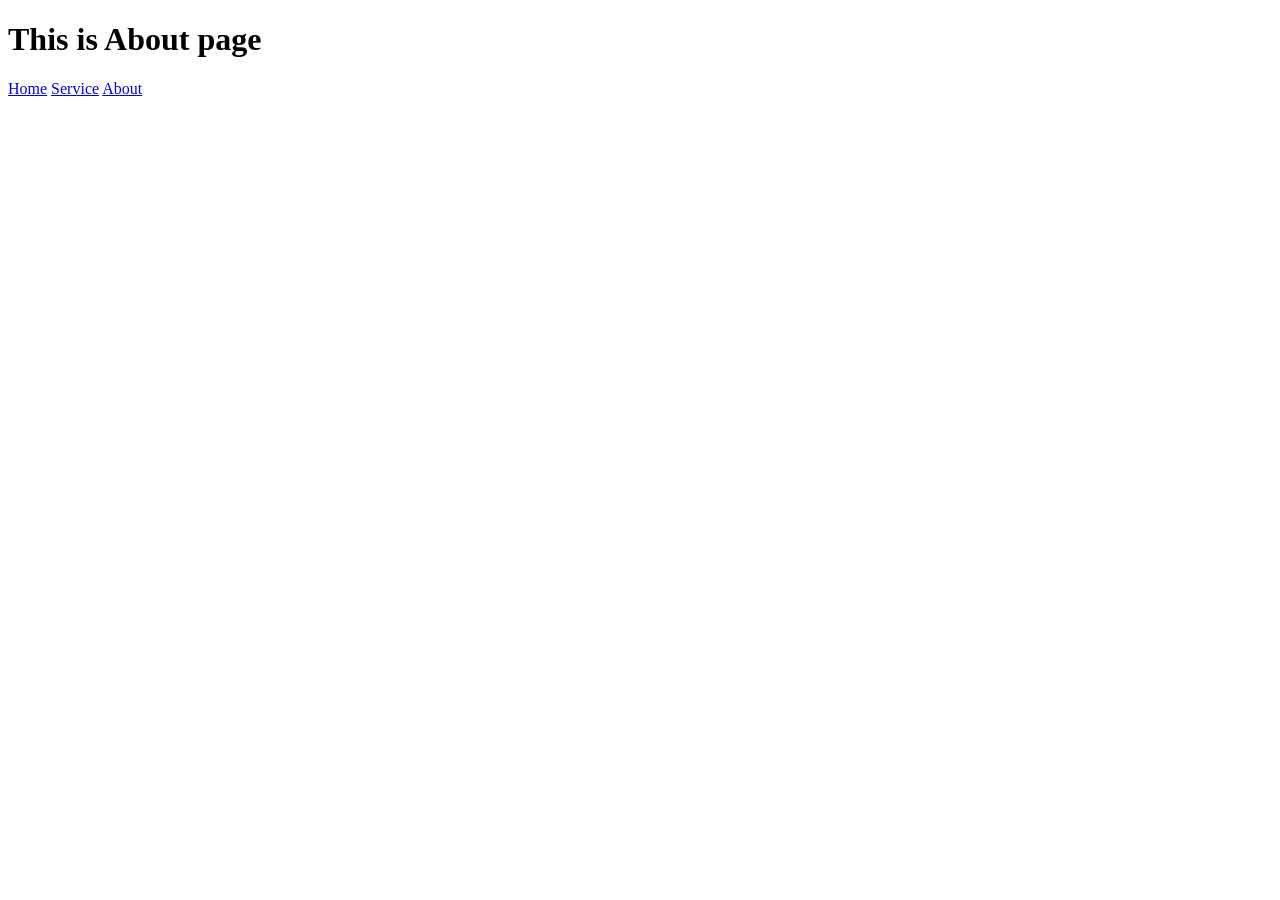
==== about.html @ 00cda26f "use css" ====
<!DOCTYPE html>
<html lang="en">
<head>
    <meta charset="UTF-8">
    <meta name="viewport" content="width=device-width, initial-scale=1.0">
    <title>Document</title>
</head>
<body>
    <h1>This is About page</h1>
    <a href="home.html">Home</a>
    <a href="service.html">Service</a>
    <a href="about.html">About</a>
</body>
</html>
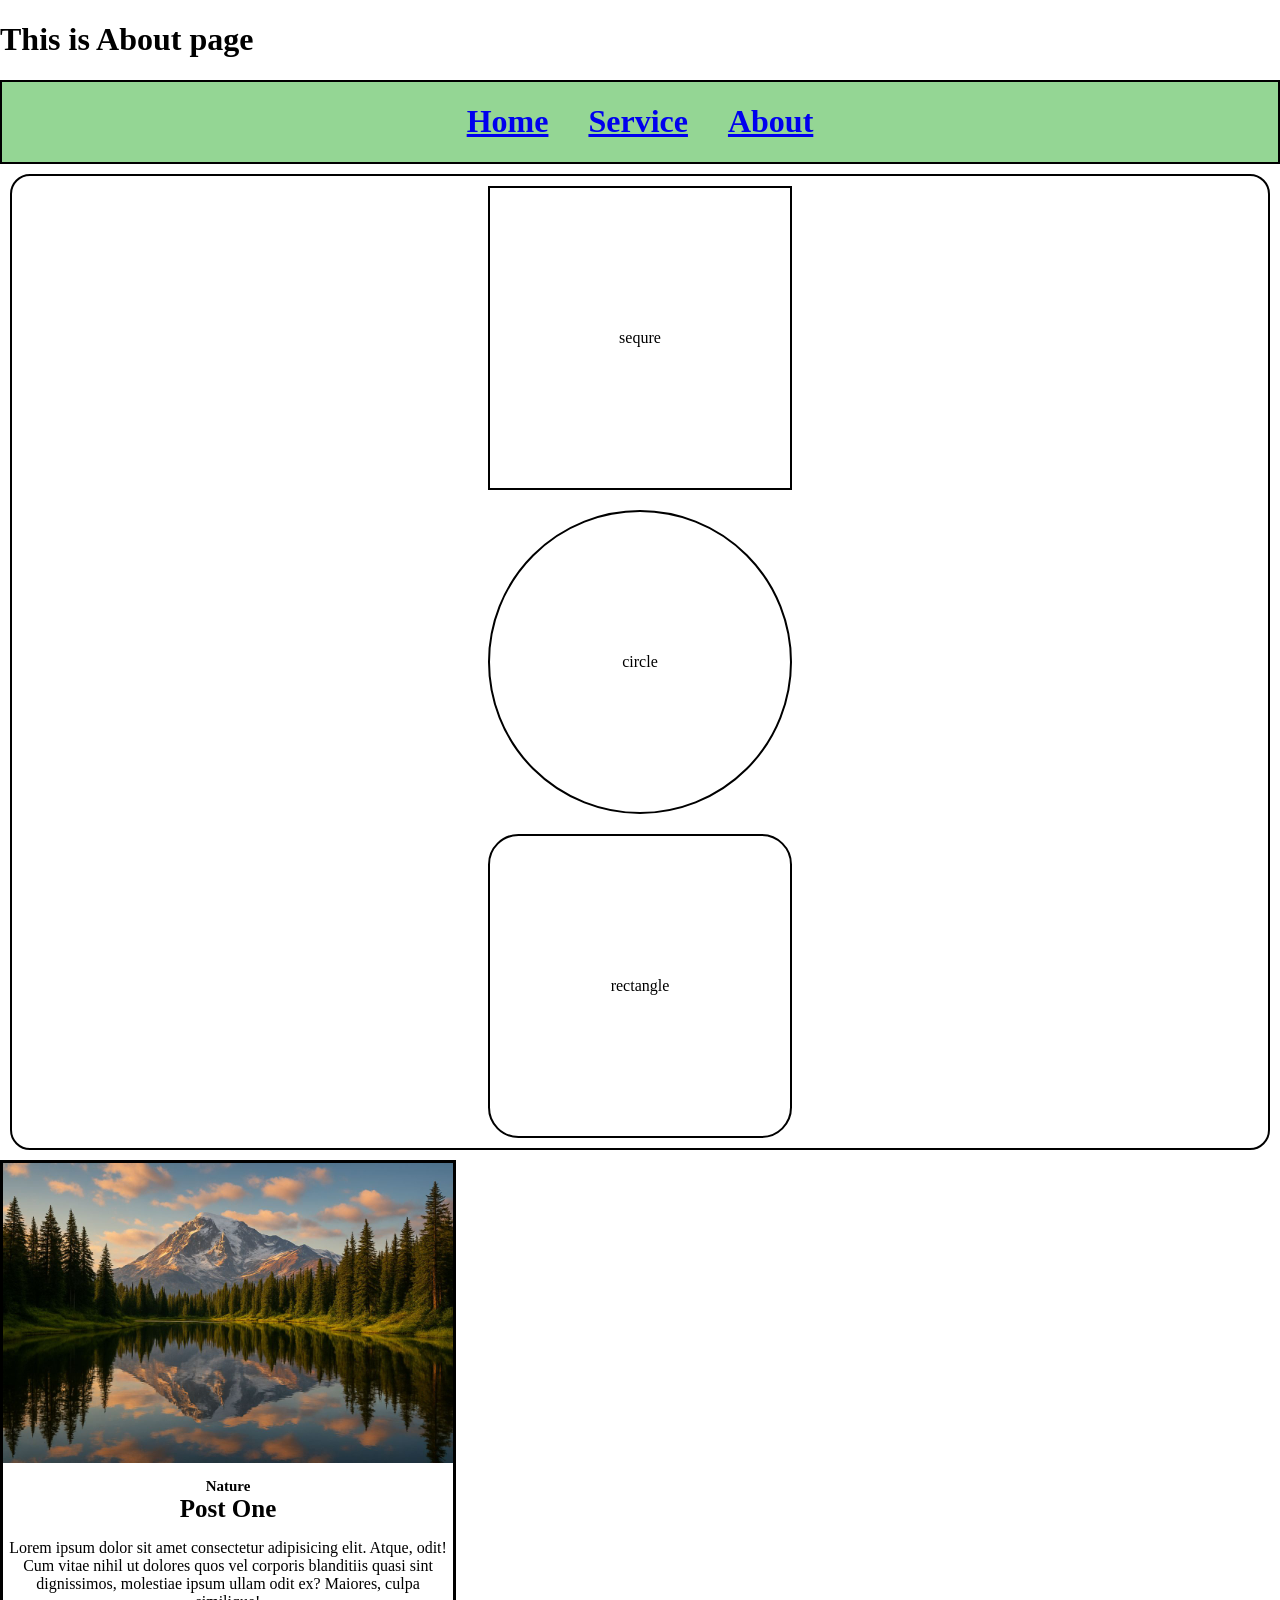
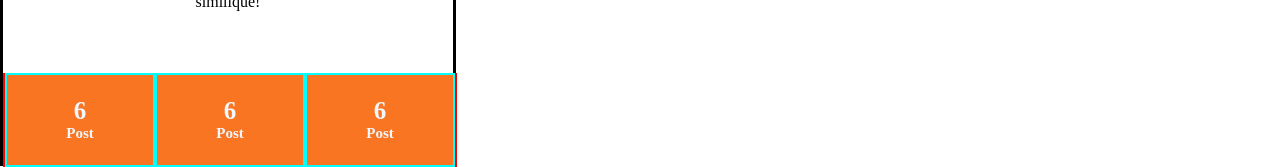
==== commit d8e52d3d: "navbar add" ====
--- a/about.html
+++ b/about.html
@@ -4,11 +4,56 @@
     <meta charset="UTF-8">
     <meta name="viewport" content="width=device-width, initial-scale=1.0">
     <title>Document</title>
+    <link rel="stylesheet" href="about.css">
 </head>
 <body>
     <h1>This is About page</h1>
-    <a href="home.html">Home</a>
-    <a href="service.html">Service</a>
-    <a href="about.html">About</a>
+    <div id="parent">
+    <h1><a href="home.html">Home</a></h1>
+    <h1><a href="service.html">Service</a></h1>
+    <h1><a href="about.html">About</a></h1>
+    </div>
+    
+    <div id="child">
+    <div id="sequre">
+            sequre
+    </div>
+    <div id="circle">
+            circle
+    </div>
+    <div id="rectangle">
+            rectangle
+    </div>
+    </div>
+
+
+    <div class="card">
+        <div class="image" >
+                <img src='4d5ef94f9a038da39c34db143e5b98e0.jpg' alt="" width="100%">
+        </div>
+        <div class="content">
+                <div class="title">
+                        <h6>Nature</h6>
+                <h4>Post One</h4>
+                </div>
+                <p>Lorem ipsum dolor sit amet consectetur adipisicing elit. Atque, odit! Cum vitae nihil ut dolores quos vel corporis blanditiis quasi sint dignissimos, molestiae ipsum ullam odit ex? Maiores, culpa similique!</p>
+        </div>
+        <div class="info">
+                <div class="post">
+                        <h4>6</h4>
+                        <h6>Post</h6>
+                </div>
+                <div class="post">
+                        <h4>6</h4>
+                        <h6>Post</h6>
+                </div>
+                <div class="post">
+                        <h4>6</h4>
+                        <h6>Post</h6>
+                </div>
+
+        </div>
+    </div>
+    
 </body>
 </html>
--- a/about.css
+++ b/about.css
@@ -0,0 +1,107 @@
+#parent{
+    border: 2px solid black;
+    display: flex;
+    align-items: center;
+    justify-content: center;
+    gap: 40px;
+    background-color: rgb(148, 214, 148);
+
+}
+body{
+    margin: 0px;
+}
+#sequre{
+    height: 300px;
+    width: 300px;
+    border: 2px solid black;
+    display: flex;
+    align-items: center;
+    margin: 10px;
+    justify-content: center;
+}
+
+#circle{
+    height: 300px;
+    width: 300px;
+    border-radius: 50%;
+    border: 2px solid black;
+    display: flex;
+    align-items: center;
+    justify-content: center;
+    margin: 10px;
+
+}
+
+#rectangle{
+    height: 300px;
+    width: 300px;
+    border-radius: 10%;
+    border: 2px solid black;
+    display: flex;
+    align-items: center;
+    justify-content: center;
+    margin: 10px;
+
+}
+
+#child{
+    border-radius: 20px;
+    border: 2px solid black;
+    display: flex;
+    align-items: center;
+    justify-content: space-evenly;
+    margin: 10px;
+    flex-direction: column;
+}
+
+.card{
+    border: 3px solid black;
+    height: 600px;
+    width: 450px;
+}
+.image{
+    height: 40%;
+}
+.content{
+    display:  flex;
+    align-items: center;
+    justify-content: center;
+    flex-direction: column;
+    width: 100%;
+    height: 45%;
+    text-align: center;
+    /* background-color: aqua; */
+}
+
+
+h6,h4{
+    margin: 0;
+    font-size: 15px;
+}
+h4{
+    text-transform: capitalize;
+    font-weight: 900;
+    font-size: 25px;
+}
+.title{
+    margin-top: 30px;
+}
+.info{
+    width: 100%;
+    height: 15%;
+    border: 2px solid red;
+    display:  flex;
+    align-items: center;
+    justify-content: center;
+}
+.post{
+    width: 33%;
+    height: 100%;
+    border: 2px solid aqua;
+    display: flex;
+    align-items: center;
+    justify-content: center;
+    flex-direction: column;
+    color: aliceblue;
+    background-color: rgb(250, 117, 34);
+}
